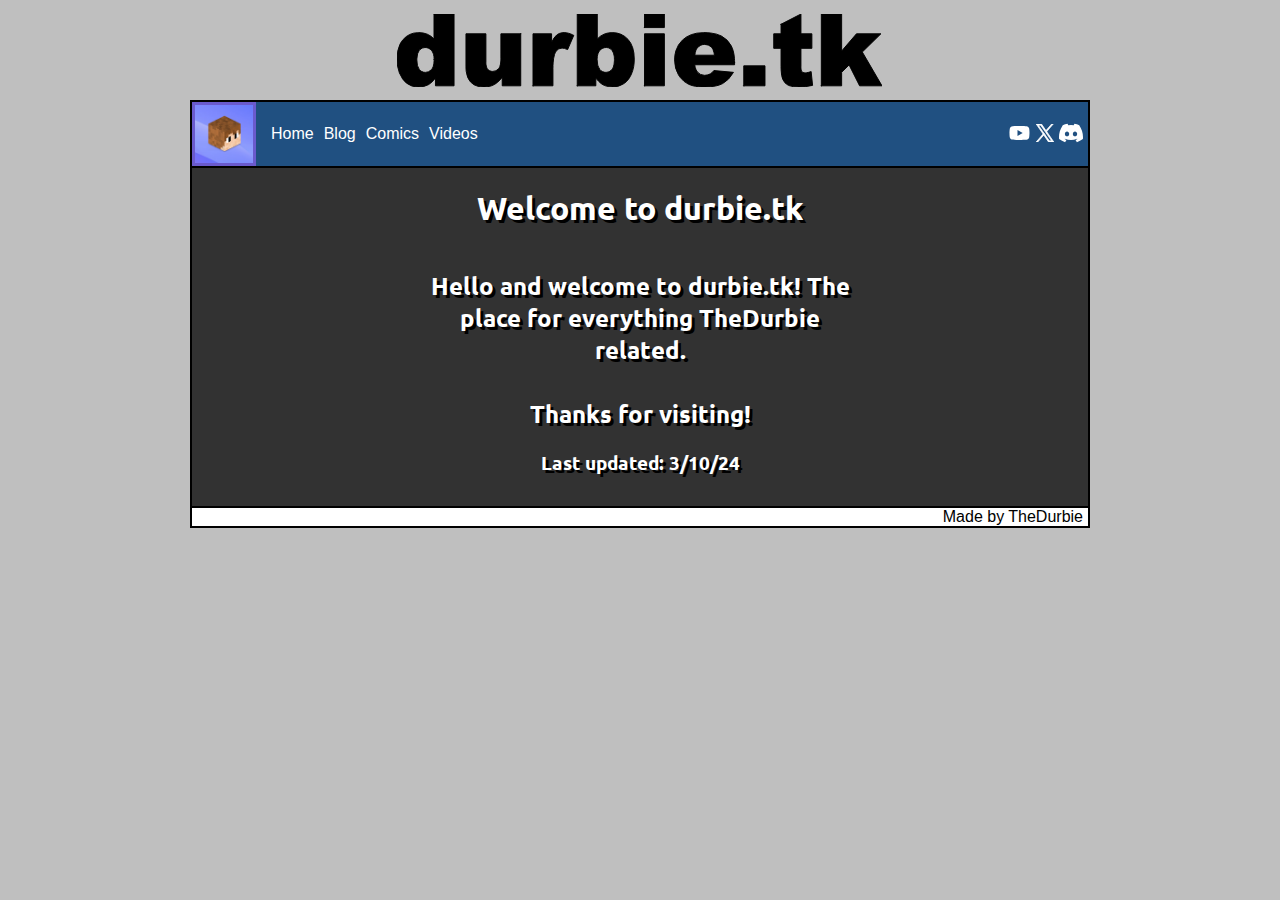
==== index.html @ 73bac1fa "v1 test" ====
<!DOCTYPE html>
<html lang="en">
<head>
  <meta charset="UTF-8">
  <meta http-equiv="X-UA-Compatible" content="IE=edge">
  <meta name="description" content="The place for everything TheDurbie related">
  <meta name="viewport" content="width=device-width, initial-scale=1.0">
  <title>Home - durbie.web</title>
  <link href="style.css" rel="stylesheet" type="text/css"/>
  <link rel="apple-touch-icon" sizes="180x180" href="img/favicons/apple-touch-icon.png">
  <link rel="icon" type="image/png" sizes="32x32" href="img/favicons/favicon-32x32.png">
  <link rel="icon" type="image/png" sizes="16x16" href="img/favicons/favicon-16x16.png">
</head>
<body>
  <header>
    <div id="banner">

    </div>

      <nav>
    <img id="logo" alt="durbie.web Logo" src="img/logo.png">
    <ul>
      <li><a href="/">Home</a></li>
      <li><a href="blog">Blog</a></li>
      <li><a href="comics">Comics</a></li>
      <li><a href="videos">Videos</a></li>
    </ul>
  
    <div id="socials">
      <!-- YouTube -->
      <a href="https://www.youtube.com/@durbie"><span class="social-icon"><svg xmlns="http://www.w3.org/2000/svg" width="24" height="24" viewBox="0 0 24 24" fill="currentColor" stroke="currentColor" stroke-width="0" stroke-linecap="round" stroke-linejoin="round"><path d="M22.093 7.20301C21.863 6.34501 21.188 5.66801 20.331 5.43701C18.765 5.00701 12.5 5.00001 12.5 5.00001C12.5 5.00001 6.23596 4.99301 4.66896 5.40401C3.82896 5.63301 3.13496 6.32501 2.90296 7.18201C2.48996 8.74801 2.48596 11.996 2.48596 11.996C2.48596 11.996 2.48196 15.26 2.89196 16.81C3.12196 17.667 3.79696 18.344 4.65496 18.575C6.23696 19.005 12.485 19.012 12.485 19.012C12.485 19.012 18.75 19.019 20.316 18.609C21.172 18.379 21.85 17.703 22.083 16.846C22.497 15.281 22.5 12.034 22.5 12.034C22.5 12.034 22.52 8.76901 22.093 7.20301ZM10.496 15.005L10.501 9.00501L15.708 12.01L10.496 15.005Z"></path></svg></span></a>
      <!-- X -->
      <a href="https://x.com/TheDurbie"><span class="social-icon"><svg xmlns="http://www.w3.org/2000/svg" width="18" height="18" viewBox="0 0 1200 1227" fill="currentColor" stroke="currentColor" stroke-width="50" stroke-linecap="round" stroke-linejoin="round"><path d="M714.163 519.284L1160.89 0H1055.03L667.137 450.887L357.328 0H0L468.492 681.821L0 1226.37H105.866L515.491 750.218L842.672 1226.37H1200L714.137 519.284H714.163ZM569.165 687.828L521.697 619.934L144.011 79.6944H306.615L611.412 515.685L658.88 583.579L1055.08 1150.3H892.476L569.165 687.854V687.828Z"></path></svg></span></a>
      <!-- Discord -->
      <a href="https://discord.gg/XJcS6dmJCc"><span class="social-icon"><svg xmlns="http://www.w3.org/2000/svg" width="24" height="24" fill="currentColor" viewBox="0 0 16 16"> <path d="M13.545 2.907a13.227 13.227 0 0 0-3.257-1.011.05.05 0 0 0-.052.025c-.141.25-.297.577-.406.833a12.19 12.19 0 0 0-3.658 0 8.258 8.258 0 0 0-.412-.833.051.051 0 0 0-.052-.025c-1.125.194-2.22.534-3.257 1.011a.041.041 0 0 0-.021.018C.356 6.024-.213 9.047.066 12.032c.001.014.01.028.021.037a13.276 13.276 0 0 0 3.995 2.02.05.05 0 0 0 .056-.019c.308-.42.582-.863.818-1.329a.05.05 0 0 0-.01-.059.051.051 0 0 0-.018-.011 8.875 8.875 0 0 1-1.248-.595.05.05 0 0 1-.02-.066.051.051 0 0 1 .015-.019c.084-.063.168-.129.248-.195a.05.05 0 0 1 .051-.007c2.619 1.196 5.454 1.196 8.041 0a.052.052 0 0 1 .053.007c.08.066.164.132.248.195a.051.051 0 0 1-.004.085 8.254 8.254 0 0 1-1.249.594.05.05 0 0 0-.03.03.052.052 0 0 0 .003.041c.24.465.515.909.817 1.329a.05.05 0 0 0 .056.019 13.235 13.235 0 0 0 4.001-2.02.049.049 0 0 0 .021-.037c.334-3.451-.559-6.449-2.366-9.106a.034.034 0 0 0-.02-.019Zm-8.198 7.307c-.789 0-1.438-.724-1.438-1.612 0-.889.637-1.613 1.438-1.613.807 0 1.45.73 1.438 1.613 0 .888-.637 1.612-1.438 1.612Zm5.316 0c-.788 0-1.438-.724-1.438-1.612 0-.889.637-1.613 1.438-1.613.807 0 1.451.73 1.438 1.613 0 .888-.631 1.612-1.438 1.612Z"/></svg></span></a>
    </div>
  </nav>

  </header>
  
  <main>
    <br>
    <h1>Welcome to durbie.tk</h1>
    <br>
    <h2>Hello and welcome to durbie.tk! The place for everything TheDurbie related.<br><br>Thanks for visiting!</h2>
    <br>
    <h3>Last updated: 3/10/24</h3>
  </main>
  <footer><span>Made by TheDurbie</span></footer>
</body>
</html>
---- style.css ----
@import url('https://fonts.googleapis.com/css2?family=Ubuntu:ital,wght@0,300;0,400;0,500;0,700;1,300;1,400;1,500;1,700&display=swap');

body {
  font-family: "Ubuntu", Arial, Helvetica, sans-serif;
  margin: 0;
  background-color: #bfbfbf;
}

#logo {
  border: SlateBlue 3px solid;
  max-width: 64px;
}

#banner {
  margin: 0;
  background-image: url(img/banner.svg);
  background-repeat: no-repeat;
  background-position: center;
  height: 100px;
}

header {
  max-width: 900px;
  margin: 0 auto;
}

nav {
  max-width: 900px;
  background-color: #205081;
  font-size: 16px;
  max-height: 64px;
  display: flex;
  justify-content: center;
  align-items: center;
  margin: 0 auto;
  border: black solid 2px;
}

nav img {
  max-height: 58px;
}

ul {
  list-style: none;
  display: flex;
  flex-wrap: wrap;
  justify-content: center;
  align-items: center;
  gap: 10px;
  position: relative;
  color: white;
  margin-left: 15px;
  padding: 0;
  font-family: Arial, Helvetica, sans-serif;
}

ul a {
  color: white;
  text-decoration: none;
}

ul a:hover {
  color: white;
  text-decoration: underline;
}

#socials {
  display: flex;
  justify-content: flex-end;
  align-items: center;
  flex-grow: 1;
}

.social-icon {
  color: white;
  margin-right: 5px;
}

main {
  max-width: 896px;
  text-align: center;
  margin: 0 auto;
  padding-bottom: 30px;
  border: black solid 2px;
  border-top: none;
  color: white;
  background-color: #323232;
}

main h1, h2, h3, h4, h5, h6 {
  text-shadow: black 3px 3px;
  margin-top: 0;
}

main h2, h3 {
  max-width: 450px;
  margin: 0 auto;
}

footer {
  max-width: 896px;
  margin: 0 auto;
  border: black solid 2px;
  border-top: none;
  text-align: right;
  background-color: white;
  font-family: Arial, Helvetica, sans-serif;
}

footer span{
  margin-right: 5px;
}

#link {
  color: white;
  border-bottom: 1px solid white;
  text-decoration: none;
}

#link:hover {
  color: white;
  border: 0;
}

/* Mobile devices */
@media screen and (max-width: 480px) {
  #banner {
    height: 70px;
    background-size: contain;
  }

  nav {
    font-size: 14px;
  }

  ul {
    font-size: 14px;
    margin-left: 10px;
  }

  main {
    padding: 15px;
  }

  main h1 {
    font-size: 2rem;
  }

  main h2, main h3 {
    max-width: 90%;
    margin: 0 auto;
    font-size: 1.5rem;
  }

  iframe {
    width: 100%;
    height: auto;
  }

  footer {
    font-size: 0.8rem;
  }
}
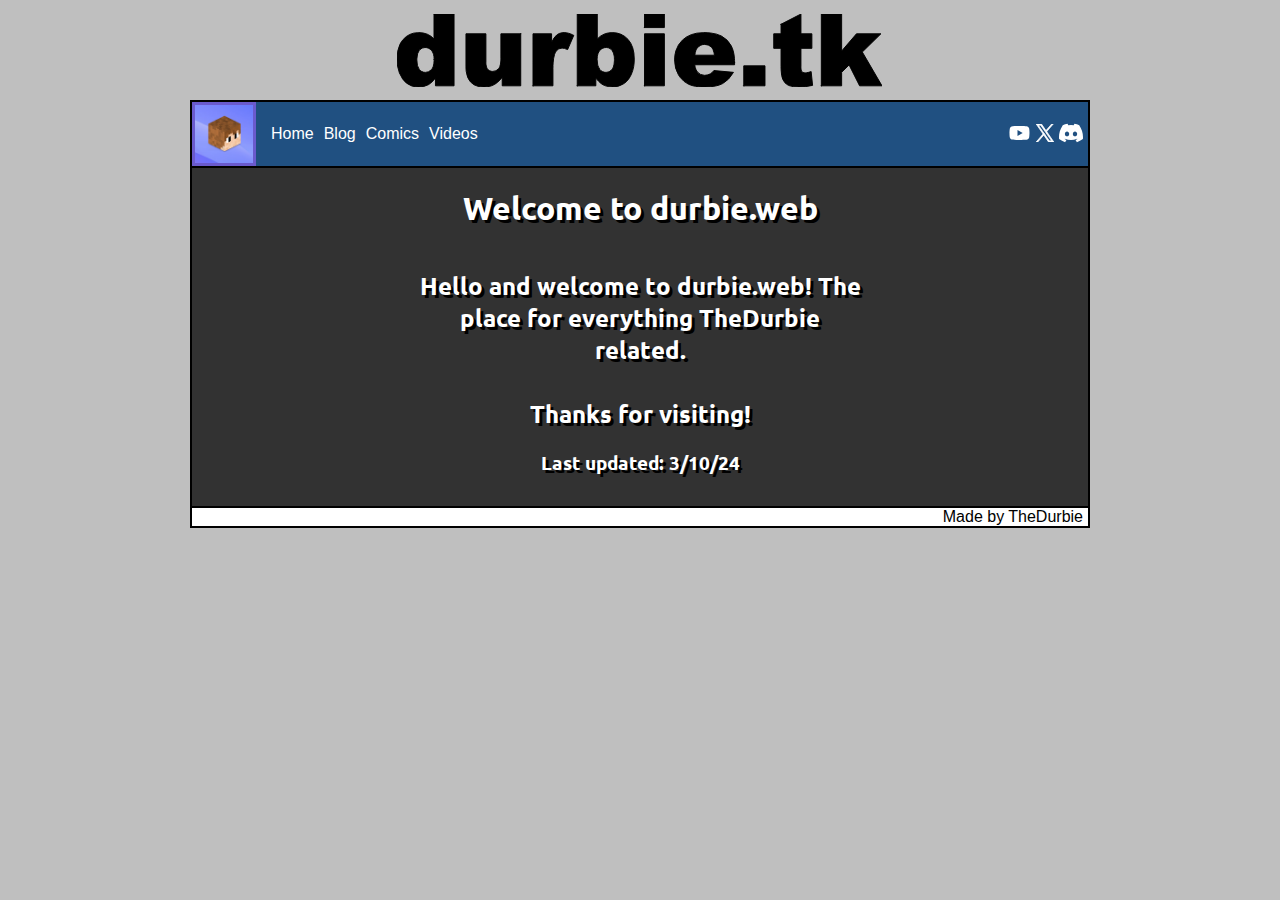
==== commit d4a66b01: "v1 test 2" ====
--- a/index.html
+++ b/index.html
@@ -40,9 +40,9 @@
   
   <main>
     <br>
-    <h1>Welcome to durbie.tk</h1>
+    <h1>Welcome to durbie.web</h1>
     <br>
-    <h2>Hello and welcome to durbie.tk! The place for everything TheDurbie related.<br><br>Thanks for visiting!</h2>
+    <h2>Hello and welcome to durbie.web! The place for everything TheDurbie related.<br><br>Thanks for visiting!</h2>
     <br>
     <h3>Last updated: 3/10/24</h3>
   </main>
